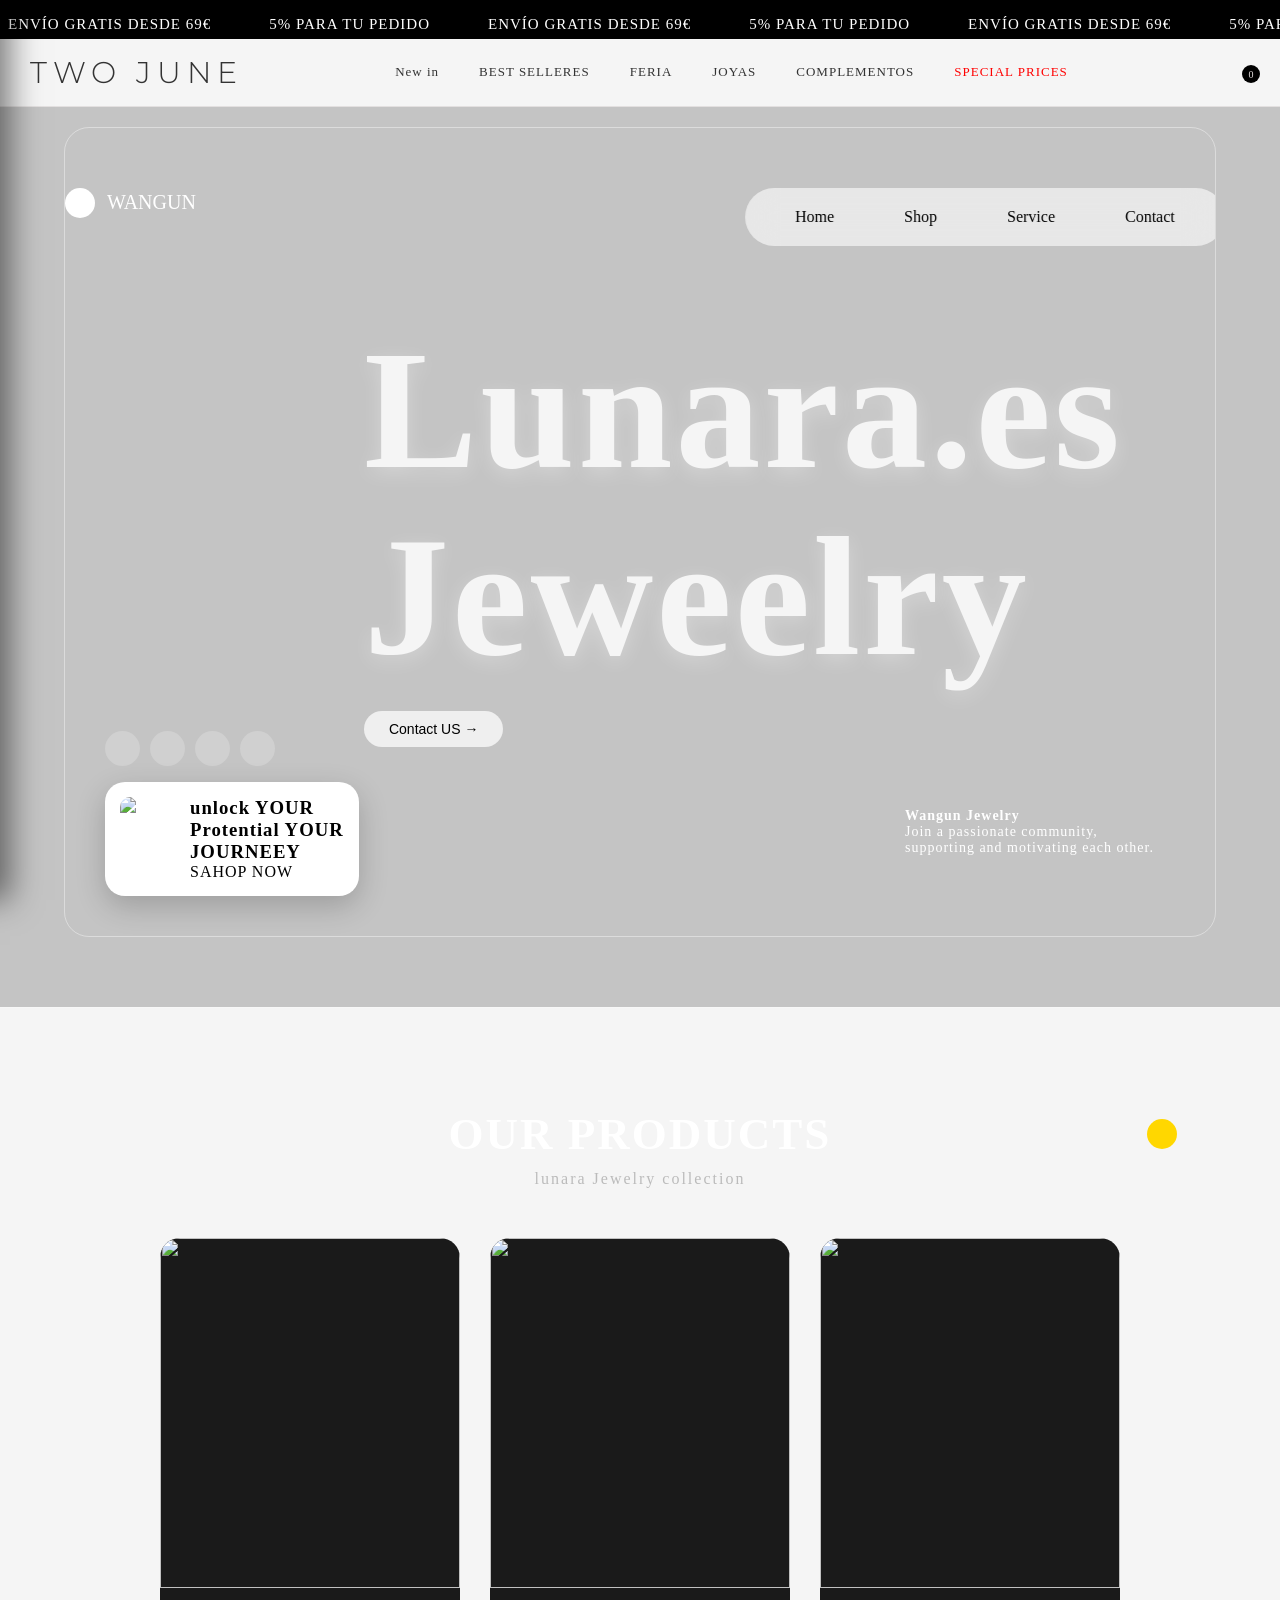
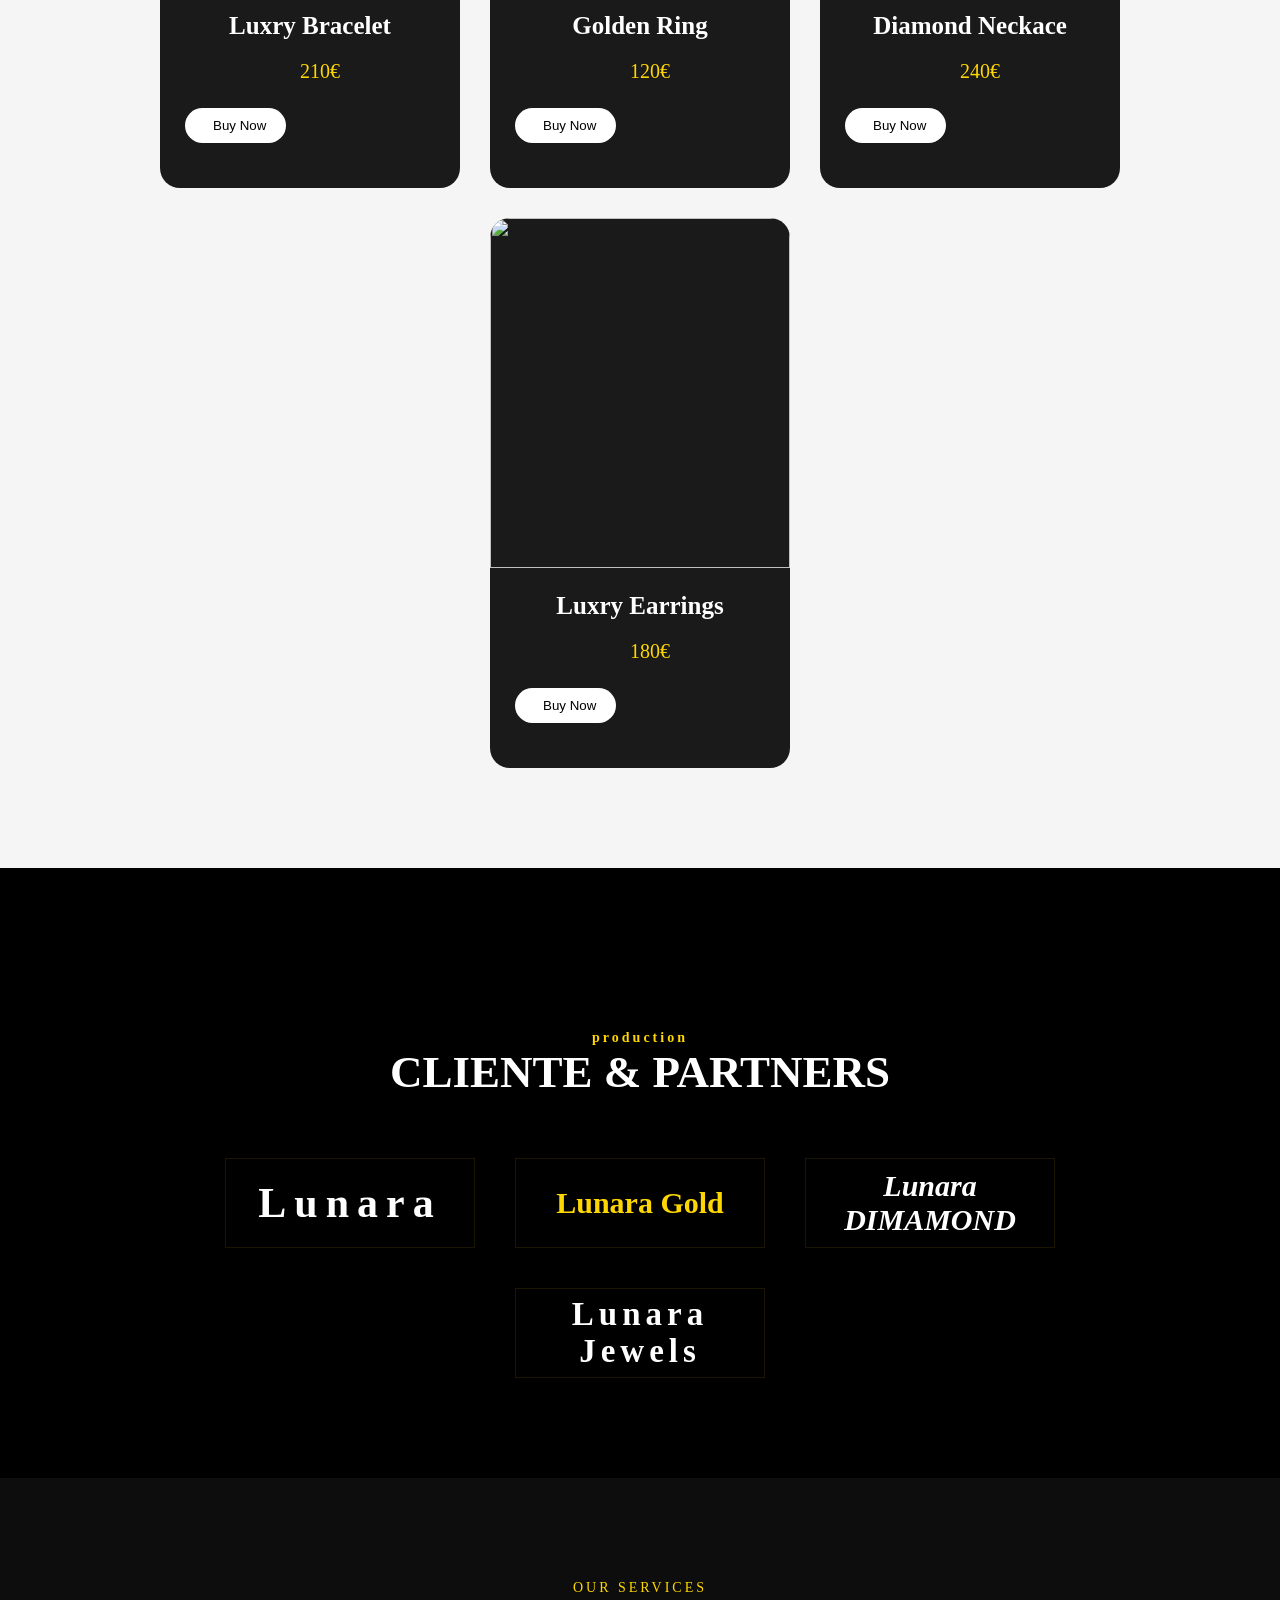
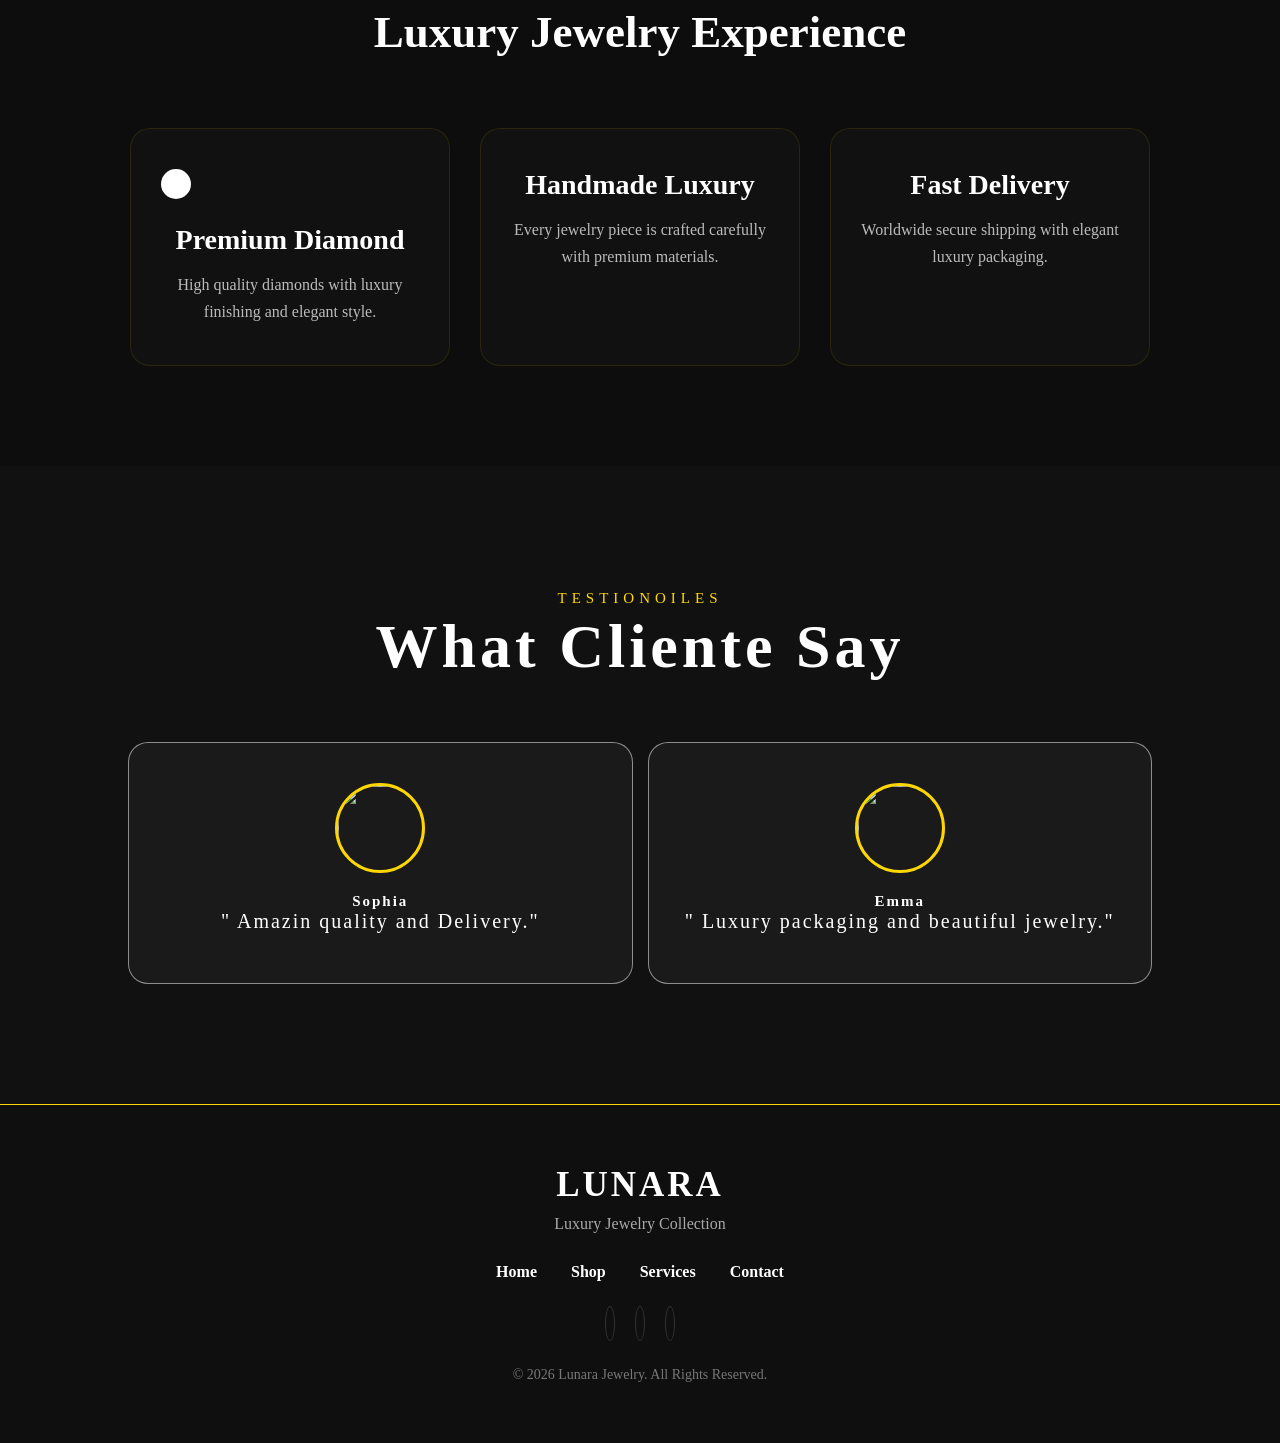
==== index.html @ 353538e6 "Add files via upload" ====
<!DOCTYPE html>
<html lang="en">
<head>
    <meta charset="UTF-8">
    <meta name="viewport" content="width=device-width, initial-scale=1.0">
    <link href="https://fonts.googleapis.com/css2?family=Montserrat:wght@300;400;500&display=swap" rel="stylesheet">
    
               <title>Lunara Jewelry
               </title> 
    <link rel="stylesheet" href="https://cdnjs.cloudflare.com/ajax/libs/font-awesome/7.0.1/css/all.min.css"
     integrity="sha512-2SwdPD6INVrV/lHTZbO2nodKhrnDdJK9/kg2XD1r9uGqPo1cUbujc+IYdlYdEErWNu69gVcYgdxlmVmzTWnetw==
    " crossorigin="anonymous" 
    referrerpolicy="no-referrer"/>
    <link rel="stylesheet" href="style.css">
    
    
</head>
<body>
    <div  class="topbar">
  <div class="track">
    <span><i class="fa-solid fa-truck" style="color: white;"></i>ENVÍO GRATIS DESDE 69€  </span>
          <span class="para"> <i class="fa-regular fa-heart"></i> 5% PARA TU PEDIDO</span> 
  
    <span><i class="fa-solid fa-truck" style="color: white;"></i>ENVÍO GRATIS DESDE 69€ </span>
            <span class="para"> <i class="fa-regular fa-heart"></i> 5% PARA TU PEDIDO</span> 
         <span><i class="fa-solid fa-truck" style="color: white;"></i>ENVÍO GRATIS DESDE 69€  </span>
          <span class="para"> <i class="fa-regular fa-heart"></i> 5% PARA TU PEDIDO</span> 
  
    <span><i class="fa-solid fa-truck" style="color: white;"></i>ENVÍO GRATIS DESDE 69€ </span>
            <span class="para"> <i class="fa-regular fa-heart"></i> 5% PARA TU PEDIDO</span>    
  </div>
</div>
    <header class="header">


        <i class="fa-solid fa-bars menu-icon"></i>
        
        <div class="logo">
          <a href="#">TWO JUNE</a>  
        </div>
        
        <nav class="mobile-menu">
          <!-- <div class="menu-video"> 
          <video autoplay muted loop playsinline >
    <source src="videos/video2.mp4" type="video/mp4">
</video>
</div>-->
<div class="mobile-header">
  <div class="close-menu">

            <i class="fa-solid fa-xmark"></i>
          </div>
              <div class="logo-icon">
          <a href="#">TWO JUNE</a>  
        </div>
           <div class="icon">
     <a href="acceso.html">
      <i class="fa-solid fa-user"></i> 
        </a> 
        <a href="">
          <i class="fa-solid fa-magnifying-glass"></i>
        </a>
        
        <div  class="cart">
          
            <i class="fa-solid fa-bag-shopping"> </i>
            <span class=" numero">0</span>
          
         
        </div>
        
      </div>
        
    </div>
        
            <a href="#">New in</a>
            <a href="#"> BEST SELLERES</a>
            <a href="#"> FERIA</a>
            <a href="#"> JOYAS</a>
            <a href="#">COMPLEMENTOS</a>
            <a href="#" class="SPECIAL">SPECIAL PRICES</a>
            
        </nav>
 <div class="overlay"></div>
          
          <nav class="menu ">
            <a href="#">New in</a>
            <a href="#"> BEST SELLERES</a>
            <a href="#"> FERIA</a>
            <a href="#"> JOYAS</a>
            <a href="#">COMPLEMENTOS</a>
            <a href="#" class="SPECIAL">SPECIAL PRICES</a>
            
        </nav>

        
 
        <div class="icon">
          <a href="acceso.html">
            <i class="fa-solid fa-user"></i>
          </a>
       <a href="buscar.html"> 
         <i class="fa-solid fa-magnifying-glass"></i>
       </a>
       
        <div  class="cart">
          <a href="">
            <i class="fa-solid fa-bag-shopping"> </i>
          </a>
        
         <span class=" numero">0</span>
        
        </div>
        </div>
    </header>
    <script>
      const menu = document.querySelector(".mobile-menu");
const icon = document.querySelector(".menu-icon");
const overlay = document.querySelector(".overlay");

icon.onclick = () => {
  menu.classList.toggle("active");
  overlay.classList.toggle("active");
};
    </script>
    <script>


overlay.onclick = () => {
  menu.classList.remove("active");
  overlay.classList.remove("active");
};
const closeMenu = document.querySelector(".close-menu");

closeMenu.onclick = () => {
    menu.classList.remove("active");
    overlay.classList.remove("active");
}
</script> 
     <section  class=" hero">
        

<div class="container">
        <div class="logo1"><i class="fa-solid fa-gem"></i>wangun</div>
 <div class="navbar">
    <a href="#" class="" id="">Home</a>
    <a href="#" class="" id="">Shop</a>
    <a href="#" class="" id="">Service</a>
    <a href="#">Contact</a>
 </div>
 <div class="hero-text">
<h1>Lunara.es<br>Jeweelry</h1>
<button>Contact US →</button>
 </div>
 <nav class=" nabar-icon">
   <i class="fa-brands fa-instagram"></i>

    <i class="fa-brands fa-facebook"></i>

    <i class="fa-brands fa-twitter"></i>

    <i class="fa-brands fa-youtube"></i> 
 </nav>

 <div class="card">
<img src="image/product.jpeg">
<div>
<h3>unlock YOUR<br>
Protential YOUR<br>
JOURNEEY</h3>
<p>SAHOP NOW</p>
</div>
 </div>

    <div class="hero-desc">
<h4>Wangun Jewelry</h4>
    
    <p>

      Join a passionate community, supporting and motivating each other.

    </p>


 
 </div>
 </div>
 
     </section>
     <!-- products -->
     <section class="products">
      <div class="section-title">
        <h2> <i class="fa-solid fa-gem"></i>our products</h2>
        <p> lunara Jewelry collection</p>
      </div>

      <div class="products-contaioner">
        <div class="product-cadr">
        <img src="image/product.jpeg">
        <h3>Luxry Bracelet</h3>
        <span>210€</span>
        <button> <i class="fa-solid fa-cart-arrow-down"></i>Buy Now</button>
</div>

     <div class="product-cadr">
        <img src="image/pj1.jpeg">
        <h3>Golden Ring</h3>
        <span>120€</span>
        <button><i class="fa-solid fa-cart-arrow-down"></i>Buy Now</button>
</div>

     <div class="product-cadr">
        <img src="image/pj2.jpeg">
        <h3> Diamond Neckace</h3>
        <span>240€</span>
        <button><i class="fa-solid fa-cart-arrow-down"></i>Buy Now</button>
</div>

     <div class="product-cadr">
        <img src="image/pj3.jpeg">
        <h3>Luxry Earrings</h3>
        <span>180€</span>
        <button><i class="fa-solid fa-cart-arrow-down"></i>Buy Now</button>
</div>
</div>
      </div>
     </section>

<section class="brands">
  <div class="brands-title">
    <span> production</span>
    <h2>Cliente & Partners</h2>
  </div>
  <div class="container-brand">
    <div class="brand-box logo">
      <h2>lunara</h2>
    </div>
     <div class="brand-box logo2">
      <h2>lunara Gold</h2>
     </div>
     <div class="brand-box logo3">
      <H2>Lunara DIMAMOND</H2>
     </div>
     <div class="brand-box logo4">
      <h2>lunara Jewels</h2>
     </div>
  </div>

</section>
     <section class="services">

    <div class="services-title">
        <span>OUR SERVICES</span>
        <h2>Luxury Jewelry Experience</h2>
    </div>

    <div class="services-container">

        <div class="service-card">
            <i class="fa-solid fa-gem"></i>
            <h3>Premium Diamond</h3>
            <p>High quality diamonds with luxury finishing and elegant style.</p>
        </div>

        <div class="service-card">
            <i class="fa-solid fa-crown"></i>
            <h3>Handmade Luxury</h3>
            <p>Every jewelry piece is crafted carefully with premium materials.</p>
        </div>

        <div class="service-card">
            <i class="fa-solid fa-truck-fast"></i>
            <h3>Fast Delivery</h3>
            <p>Worldwide secure shipping with elegant luxury packaging.</p>
        </div>

    </div>


</section>
<section class=" testimoniles">
<div class="testimoniles-title">
  <p>TESTIONOILES</p>
  <H2>What Cliente say</H2>
</div>
<div class="testimoniles-container">
<div class="testimoniles-card">
<img src="image/testioniles 1.jpeg" alt="">
<h3>Sophia</h3>
<p> " Amazin quality and Delivery."</p>
</div>

<div class="testimoniles-card">
<img src="image/testioniles2.jpeg" alt="">
<h3>Emma</h3>
<p> " Luxury packaging and beautiful jewelry."</p>
</div>

</div>
</section>
<footer class="footer">

   <div class="footer-logo">
      <h2>LUNARA</h2>
      <p>Luxury Jewelry Collection</p>
   </div>

   <div class="footer-links">
      <a href="#">Home</a>
      <a href="#">Shop</a>
      <a href="#">Services</a>
      <a href="#">Contact</a>
   </div>

   <div class="footer-social">
      <i class="fa-brands fa-instagram"></i>
      <i class="fa-brands fa-facebook"></i>
      <i class="fa-brands fa-twitter"></i>
   </div>

   <p class="copyright">
      © 2026 Lunara Jewelry. All Rights Reserved.
   </p>

</footer>
</body>
</html>
---- style.css ----
*{
     margin: 0;
     padding: 0;
     box-sizing: border-box;
     /* outline: 1px solid red; */
}
body ,html{

    background: whitesmoke;
 overflow-x: hidden;
  font-family: 'Playfair Display', serif;
  max-width: 100%;
  

}

.topbar{
   
      color: white;
      background: black;
      padding: 6px 0;
      font-size: 20px;
      letter-spacing: 1px;
      text-align: center;
      overflow: hidden;
      white-space: nowrap; 
   }
.track{
   gap: 50px;
   display: inline-flex;
   width: max-content;
   animation: scroll 18s linear infinite;
}
.topbar:hover .track{
    animation-play-state: paused;
}
.track span i{
margin-right: 8px;
}
      .track span{ 
      
         align-items: center;
      display: inline-flex;
         font-size: 15px;
         
      }
      
      @keyframes scroll {
         from{transform:translateX(0);}
to{transform:translateX(-50%)}
      }





    header{  
      
      position: relative;
      z-index: 1000;
      width: 100%;
        display: flex;
        justify-content: space-between;
        align-items: center;
        padding: 15px 30px;
        border-bottom: 1px solid #e3e0e0;

    /* logo */
    .logo{
      
  font-family: 'Montserrat', sans-serif;
  font-weight: 300;
  letter-spacing: 6px;
  font-size: 24px;
  text-transform: uppercase;

    }
    .logo a{
      text-decoration: none;
      color: #333;
      
      
   
    }

.menu{
display: flex;
gap: 40px;
margin: 0 auto;

}
.menu a{
   text-decoration: none;
   color: #333;
   font-size: 14px;
   transition: 0.2s;
   position: relative;
   font-size: 13PX;
   letter-spacing: 1PX;
}   
.menu a:hover{
   text-decoration: underline;
   text-underline-offset: 6px;
   
}
.menu a::after{
   content: "";
   position: absolute;
   right: 0;
   width: 0;
   bottom: -5px;
   height: 2px;
   background: black;
   transition: 0.2s;

}
.menu a:hover::after{
   width:100%;
   left: 0;
   right: auto;
}
 .menu a.SPECIAL{
   color: red;

   
}
.icon{
   display: flex;
   gap: 15px;
} 


.fa-solid{
   font-size: 15px;
   cursor: pointer;
}
 
.cart{
    position: relative;
}
 .numero{
    position: absolute;
     font-size: 10px; 
     display: flex;
     right: -10px;
     top: -7px;
     justify-content: center;
     align-items: center;
     width: 18px;
     height: 18px;
     border-radius: 50%;
     background: black;
     color: rgb(227, 220, 220);
     transform: translateY(50%,-50%);
 }

 @media (min-width:768px) {
   .menu{
      display: none;
   }
   
   .logo{
      font-size: 30px !important;
      color: #eee;
      


   }
   
   .header{
      display: flex;
      align-items: center;
      justify-content: space-between;
      padding: 10px 15px;
      gap: 30px;
   }
   
 
.productos img{
   width: 100%;
   height: auto;
   display: grid;
   grid-template-columns: repeat(2,1fr);
}
    }

    @media (max-width:769px) {
      .menu{
         display: none;
      }
      
      .fa-user{
         display: none;
      }
      .productos{
        grid-template-columns:repeat(3,1fr) ; 
      }
    }

    @media (min-width:1024px) {
.menu{
   display: flex;
}
.menu-icon{
   display: none;
}
.fa-user{
   display: inline;
}
.productos{
   grid-template-columns: repeat(4,1fr);
}
    }
    }
     /* ********* mobile-header **********/
     .mobile-header{
      display: flex;
      color:white;
      align-items: center;
      justify-content: space-between;
      margin-bottom: 30px;
      margin-bottom: 20px;
      border-bottom: 1px solid black;
      .logo-icon{
         color: white;
display: flex;
         align-items: center;
         gap: 15px;
      }
      /* icon movil */
.icon{
   display: flex;
   align-items: center;
   gap: 15px;

}
   .icon a{
      color: white;
      display: flex;
      text-decoration: none;
      align-items: center;
   }
}
    
    /* ********************
     breadcrumb
    ************************** */
    /* hero */
    .hero{ position: relative;
      width: 100%;
     overflow: hidden; 
     object-fit: fill;
      margin: auto;
      color: white;
      position: relative;
      height: 100vh;
      background:url(image/hero1.jpeg) no-repeat;
   background-position: 60%center;
   background-size: cover;
    }
      
   
      .hero::before{
         content: "";
         position: absolute;
         inset: 0;
         background: rgba(0, 0, 0, 0.2);


      }
      
      .container{
         margin: auto;
         left: 0;
         top: 20px;
         position: relative;
         width: 90%;
         height: 90vh;
         border: 1px solid rgb(255, 255, 255,0.4);
         border-radius: 25px;
         
         overflow: hidden;
         align-items: center;
      }
      
      /* logo */
      .logo1{
      align-items: center;
      gap: 12px;
         font-size: 20px;
         top: 60px;
      display:flex;
position: absolute;
padding-right: 40px; 
text-transform: uppercase;

z-index: 2;
}
i.fa-gem {

display: flex;
   color: black;
   width: 30px;

   height: 30px;
   align-items: center;
   justify-content: center;

   border-radius: 50%;
   background-color:  white;
      }
      .navbar{
         position: absolute;
         top: 60px;
         left: 80%;
         transform: translateX(-50%);
         background: rgba(255, 255, 255, 0.6);
         border-radius: 30px;
         backdrop-filter: blur(15px);
         display: flex;
         z-index: 2;

         padding: 10px 25px;
         gap: 20px;
      }
      
      .navbar a{
         text-decoration: none;
         color:black;
         background: transparent;
padding: 10px 25px;
border-radius: 20px;
         
      }
      .navbar a:hover{
         background: black;
         color: white;

      }
      .hero-text{
         color: #f5f5f5;
         position: absolute;

         top: 50%;
         right: 8%;
         transform: translateY(-50%);
         z-index: 2;
      }
      .hero-text h1{
         line-height: 1.1;
         font-size: 170px;
         text-shadow: 0 5px 20px rgb(255, 255, 255,0.3);
         letter-spacing: 3px;
      }
      .hero-text button{
         cursor: pointer;
         margin-top: 20px;
         padding: 10px 25px;
         font-size: 14px;
         border-radius: 25px;
         border: none;
      } 
      .hero-text button:hover{
 transform: scaleY(1.2);
 transition: 1s;
 background: gray;
      }
.nabar-icon{
   position: absolute;
   display: flex;
   
   gap: 10px;
   left: 40px;
   bottom: 150px;
z-index: 10px;

}
.nabar-icon{
       
       transition: all 0.2s ease;
       cursor: pointer;
    }
    .nabar-icon .fa-instagram:hover{
transform: translateY(-8%);
background: rgb(241, 57, 57);
    }
    .fa-facebook:hover{
      background: blue;
      transform: translateY(-8px);
    }
    .fa-twitter:hover{
     background: blue; 
     transform: translateY(-8px);
    }
     .fa-youtube:hover{
      background: red;
      transform: translateY(-8%);
     }

.nabar-icon i{
   width: 35px;
   height: 35px;
   background: rgb(255, 255, 255,0.2);
   border-radius: 50%;
   display: flex;
   align-items: center;
   justify-content: center;
   margin-bottom: 20px;
}

.card{
   margin-top: 10px;
   border-radius: 20px;
   position: absolute;
   letter-spacing: 1px;
   left: 40px;
   bottom: 40px;
   background: white;
   color: black;
   display: flex;
   gap: 10px;
   padding: 15px;
   box-shadow: 0 10px 30px rgba(0, 0, 0, 0.2);
   z-index: 2;
}
.card img{
   width: 60px;
   border-radius: 10px;
}
.hero-desc{
  right:  20px; 
   position: absolute;
   right: 60px;
   bottom: 80px;
   max-width:250px ;
   font-size: 14px;
   z-index: 2;
   letter-spacing: 1px;
}
   

@media (max-width:768px) {
   .hero{
      height: auto;
       padding: 60px 20px;
   }
   .container{
      left: 0px !important;
      width: 95%;
      margin: 0 auto;
      height: auto;
      
   }
   .hero{
      background-position: center;
      background-size: cover ;
   }
   .container .logo1{
      font-size: 20px;
   }

   .hero-text{
      margin-top: 40%;
      position: static;
      transform: none;
      text-align: center;
      animation: fadeUp 1s ease;
      /* font-size: 30px in !important; */
   }
   
   

@keyframes fadeUp{
  from{
    opacity: 0;
    transform: translateY(20px);
  }
  to{
    opacity: 1;
    transform: translateY(0);
  }
 

   }
   .hero-text{
      width: 100%;
      display: block;
      margin-top: 40%;
   }

   .hero-text h1{
      font-size: 50px;
      /* text-align: center !important; */
left: 0;

transform: translateY(-50%);
   }
   .hero-text button{
      margin-bottom: 10px;
      color:white ;
      background: #333;
      transition:all 0.3s ease;
      box-shadow: 0px 2px 1px -1px rgba(0,0,0,0.2),0px 1px 1px 0px rgba(0,0,0,0.14),0px 1px 3px 0px rgba(0,0,0,0.12);
  }
  .hero-text button:hover{
   color: black;
   background: gold;
   transform: translateX(10px);
   box-shadow: 0px 2px 1px -1px rgba(0,0,0,0.2),0px 1px 1px 0px rgba(0,0,0,0.14),0px 1px 3px 0px rgba(0,0,0,0.12);
  }
   
   .navbar{
      display: none;
   

      
   }
   .logo1{
      text-align: center;
      margin-left: 100px;
      margin-top: 20px;
      /* font-size: 50px; */
      gap: 30px;
   }
.logo1 i .fa-gem{
   position: static;
   background:white;
color: black;

}/*
.card{
   position: static;
   margin-top: 20% auto;
   max-width: 300px;
   transition: all 0.3s ease;
   border-radius: 20px;
   overflow: hidden;
   margin-left: 10px;

   

}
.card:hover{
   transform: translateY(-10px);
   box-shadow: 0 15px 30px rgb(0, 0, 0,0.2);
}
  .card img{
   transition: 0.3s;
  }
  .card img:hover{
   transform: scale(1.05);
  }
  
.hero-desc{
   transform: none;
   position: static;
   margin-top: 20%;
   color: #fff;
   margin-left: 40%;
   text-shadow: 0 2px 10px rgba(0, 0, 0,0.3);
}
  

   */
   .hero-desc{
      position: static;
      margin-top: 5%;
   margin-left:0;
text-align: center;
align-items: center;
      line-height: 1.1;
      letter-spacing: 2px;
      font-weight: bold;
      font-size: 12px;
      margin-bottom: 40%;
color: #fff;
opacity: 0.7;

   }
   .hero-desc h4{
      font-size: 20px;
      bottom: 10px;
      /* margin-bottom: 5px; */
   }
   .hero-desc h4:hover{
color: gray;
   }
   .hero-desc p{
      margin-bottom: 25px !important;
   }

    .card{
      display: none;
      transform: scale(0.9);
    }
    .nabar-icon{
   margin-top: auto;
      
       margin-left: 30%;
       transition: all 0.2s ease;
       cursor: pointer;
    }
    .nabar-icon .fa-instagram:hover{
transform: translateY(-8%);
background: rgb(241, 57, 57);
    }
    .fa-facebook:hover{
      background: blue;
      transform: translateY(-8px);
    }
    .fa-twitter:hover{
     background: blue; 
     transform: translateY(-8px);
    }
     .fa-youtube:hover{
      background: red;
      transform: translateY(-8%);
     }
}
@media (min-width:769px) and (max-width:1024px){
   .hero{
      height:100vh ;
      padding: 30px;
   }
   .hero-text h1{
    font-size: 100px;  
}
.hero-text button{
   background: black;
   color: white;
   transition: 0.2s;
   
}
.hero-text button:hover{
   transform: translateX(10px);
}
 .hero-text{
  animation: fadeUp 1s ease;
}

@keyframes fadeUp{
  from{
    opacity: 0;
    transform: translateY(20px);
  }
  to{
    opacity: 1;
    transform: translateY(0);
  }
 

   }

.navbar{
   left: 60%;
   
   
}
.card{
   transform: scale(0.9);
}
.card:hover{
   transform: translateY(-10px);
   box-shadow: 0 15px 30px rgb(0, 0, 0,0.2);
}
  .card img{
   transition: 0.3s;
  }
  .card img:hover{
   transform: scale(1.05);
  }
  
.hero-desc{
font-size: 14px;
max-width: 300px;
}
.nabar-icon{
       
       transition: all 0.2s ease;
       cursor: pointer;
       
    }
    .nabar-icon .fa-instagram:hover{
transform: translateY(-8%);
background: rgb(241, 57, 57);
    }
    .fa-facebook:hover{
      background: blue;
      transform: translateY(-8px);
    }
    .fa-twitter:hover{
     background: blue; 
     transform: translateY(-8px);
    }
     .fa-youtube:hover{
      background: red;
      transform: translateY(-8%);
     }
}
/* products */
.products{
  padding: 100px 8%; 
  background: url(image/pj4.jpeg);
  background-position: center;
  background-attachment:fixed ;
  color: white;
  border-top: 1px solid rgb(255, 255, 255,0.2);
}

.section-title{
    text-align: center;
    margin-bottom: 50px;
}
.section-title h2{
   
   position: relative;
   display: flex;
   justify-content: center;
   align-items: center;
   font-size: 45px;
   margin-bottom:10px ;
   letter-spacing: 2px;
text-transform: uppercase;

}
 h2 i{
   gap: 10px;
   position: absolute;
   font-size: 20px;
   padding:12px ;
   background: gold!important;
   color:white !important;
   border-radius: 50%;
   right: 1px;
   

}
.section-title p{
   color: #bbb;
   letter-spacing: 2px;
}
.products-contaioner{
   display: flex;
   justify-content: center;
   gap: 30px;
   flex-wrap: wrap;
}
.product-cadr{
   text-align: center;
   background: #1a1a1a;
   border-radius: 20px;
   overflow: hidden;
   width: 300px;
   padding-bottom: 20px;
   transition: 0.3s;
   flex-direction: column;
}
.product-cadr:hover{
   transform: translateY(-10px);
   box-shadow: 0 15px 30px rgba(0, 0, 0, 0.4);
}
.product-cadr img {
width: 100%;
height: 350px;
object-fit: cover;
transition: 0.4s;
}
.product-cadr img:hover{
   transform: scale(1.05);
}
.product-cadr h3{
   font-size: 25px;
   margin: 20px;
}
.product-cadr span{
   margin-left: 20px;
   color: gold;
   font-size: 20px;
}
.product-cadr button{
justify-content: center;
align-items: center;
    display: block;
    margin:  25px;
    padding:  10px 20px;
    border: none;
    border-radius: 30px;
    background: white;
    cursor: pointer;
    transition: 0.3s;
   }
    .product-cadr button i{
      margin-right: 8px;

   
      
    }
.product-cadr button:hover{
   background: gold;
    transform: translateY(-8px);
}
@media (max-width:768px) {
   .products{

      padding: 120px 10%;
   }
   
   .section-title h2{
      font-size: 20px;
      gap: 10px;
   }

   .section-title  i{
      font-size: 15px;
      position: static;
        

   

   }
   .section-title i:hover{
   color: #0d0d0d !important;
   background: white !important;
   }
   .products-contaioner{
      gap: 20px;
      display: grid;
      grid-template-columns: repeat(2,1fr);
   }
   .product-cadr{
      width: 100%;
      

   }
   .product-cadr h3{
      font-size: 15px;
      letter-spacing: 1px;
   }
   .product-cadr img{
      height: 260px;
   }
   
}
@media (min-width:769px) and (max-width:1024px) {
   .products{
   padding: 60px 5%;
}
.section-title h2{
   font-size: 35px;
}
.products-contaioner{
   grid-template-columns: repeat(3,1fr);
   display: grid;
   gap: 10px;
   
}
.product-cadr{
   width: 100%;
}
.product-cadr img{
   width: 260px;
}
}
/* branda */
.brands{
   padding: 100px 8%;
   background: black;
   color: white;
}
.brands-title{
   text-align: center;
   margin-top: 60px;
}
.brands-title span{
   margin-bottom: 5px  !important;
   color: gold;
   font-weight: bold;
   font-size: 14px;
   letter-spacing: 3px;
}

.brands-title h2 {
    font-size: 45px;
    text-transform: uppercase;
   margin-bottom:  20px;
   

}
.container-brand{
   margin-top: 60px;
   display: flex;
   justify-content: center;
   flex-wrap: wrap;
   gap: 40px;
}
.brands-title:hover{
         color: gold;
      }
.brand-box{
   text-transform: capitalize;
   width: 250px;
   height: 90px;
   display: flex;
   align-items: center;
   transition: 0.4s ease;
   justify-content: center;
   border: 1px solid rgba(255 , 215, 0, 0.1);
}
.brand-box:hover{
   color: gray;
   transform: translateY(-5px);
   border-color: gold;
   background: #111;
   box-shadow:  0 0 20px rgb(255, 215, 0,0.3);
}
.logo h2{
   font-size: 42px;
   letter-spacing: 8px;
}
.logo2 h2{
   font-size: 30px;
color: gold;
}
.logo3{
   text-align: center;
   font-size: 20px;
font-style: italic;


   }
   .logo4{
      text-align: center;
      font-size: 22px;
      font-weight: 300;
      letter-spacing: 5px;
   }
   @media (max-width:768px) {
     .brands  {
      padding: 60px 5%;
      

     }
     .brands-title span{
      margin: auto;
      width: 100%;
max-width: 140px;
box-sizing: border-box;

     }
     .brands-title h2{
      font-size: 25px;
      margin-top: 10px;
      letter-spacing: 2px;
     }
     .container-brand{
      gap: 10px;
      grid-template-columns: repeat(1fr 1fr);
      display: grid;
     }
   }
     @media (min-width:769px)and (max-width:1024px) {
      .brands{
         padding: auto;
      }
      .brands-title h2{
         font-size: 54px;
         letter-spacing: 3px;
      }
      .brands-title:hover{
         color: gold;
      }
      .container-brand{
         grid-template-columns: repeat(3,1fr);
         display: grid;
         gap:20px ;
      }
   }
/*  services */
.services{
    padding: 100px 8%;
    background: #0d0d0d;
    color: white;
}

.services-title{
    text-align: center;
    margin-bottom: 70px;
}

.services-title span{
    color: gold;
    letter-spacing: 3px;
    font-size: 14px;
}

.services-title h2{
    font-size: 45px;
    margin-top: 10px;
}
.services-title:hover{
      color: gray;
      transition: all 0.1s ease;}

.services-container{
    display: flex;
    justify-content: center;
    gap: 30px;
    flex-wrap: wrap;
}

.service-card{
    background: #111;
    width: 320px;
    padding: 40px 30px;
    border-radius: 20px;
    text-align: center;
    border: 1px solid rgba(255,215,0,0.1);
    transition: 0.4s;
}

.service-card:hover{
    transform: translateY(-10px);
    border-color: gold;
    box-shadow: 0 0 25px rgba(255,215,0,0.2);
}

.service-card i{
    font-size: 45px;
    color: gold;
    margin-bottom: 25px;
}

.service-card h3{
    font-size: 28px;
    margin-bottom: 15px;
}

.service-card p{
    color: #bbb;
    line-height: 1.7;
}
@media (max-width:768px) {
   .services{
      padding: 100px 5%;
   }
   .services-title h2{
       font-size: 20px;
       text-transform: uppercase;
       letter-spacing: 2px;
   }
   .services-title:hover{
      
      color: gray;
      transition: all 0.1s ease;
   }
   .services-container{
      grid-template-columns: repeat(2,1fr);
      display: grid;
      
      gap: 15px;
      
   }
   .service-card{
       width:100% ;
   }
   .service-card :hover{
      color: gray;
      transform: translateY(-8px);
      transition: all 0.3s ease;
   }

   .service-card h3{
      font-size: 16px;
   }
   .service-card p{
      font-size: 12px;
   }
}
@media (min-width:769px)and (max-width:1024px) {
   .services{
      padding: 50px 8%;

   }
   .services-title h2{
      font-size: 40px;
      letter-spacing: 1px;
      text-transform: uppercase;
   }
   .services-container{
      display: grid;
      grid-template-columns: repeat(2,1fr);
      flex-wrap: wrap;
      gap: 20px;
   }
}
/* testimoniles */
.testimoniles{
   padding: 100px 10%;
   background: #111;
   color: white;
   .testimoniles-container{
      display: grid;
      grid-template-columns: repeat(2.1fr);
gap: 15px;
   }
   .testimoniles-title{
      text-align: center;
      margin-bottom: 60px;
   }
   .testimoniles-title p{
      color: gold;
      font-size: 15px;
      line-height: 1.7;
      letter-spacing: 5px;

   }
   .testimoniles-title h2{
font-size: 62px;  
font-weight: bold;
letter-spacing: 4px;   
color: white; 
    animation: fadeUp 1s ease;

   }
   .testimoniles-title h2:hover{
color:gray;
   }
   .testimoniles-card p{
      letter-spacing: 2px;
      font-size: 20px;
      margin-bottom: 10px;
   }
   .testimoniles-card h3{
      letter-spacing: 2px;
      font-size: 15px;

   }
.testimoniles-card{
   
   
   background: #1a1a1a;
   padding:40px 20px;
   border-radius: 20px;
   text-align: center;
   transition: 0.3s;
   border: 1px solid rgba(255, 255, 255, 0.5);
   
}
.testimoniles-card:hover{
   transform: translateY(-10px);
   border: 1px solid gold;
   box-shadow:  0 10px 30px rgb(255, 255, 255,0.2);
}
.testimoniles-card img{
   width: 90px;
   height: 90px;

   border-radius: 50%;
   object-fit: cover;
   margin-bottom: 20px;
   border: 3px solid gold;
}
}

@media (max-width:768px) {
   .testimoniles{
      padding: 100px 10%;

   }
   .testimoniles-title h2{
      letter-spacing: 5px;
      text-transform: capitalize;
      font-size: 30px !important;
      margin-top: 10px;
   }
   .testimoniles-container{
      grid-template-columns: repeat(2,1fr);
      display: grid;
   }
   .testimoniles-card  img{
 transition: all 0.3s ease;
 object-fit: cover;     

   }
   .testimoniles-card img:hover{
      transform: scale(1.1);
      border: 2px solid gray;
   }
}
@media (min-width:769px)and (max-width:1024px) {
.testimoniles{
  padding: 120px 5%;
}
   
.testimoniles-title h2{
   text-transform: capitalize;
   margin-top: 10px;
   
}
.testimoniles-title p:hover{
color: gray;
}
.testimoniles-container{
   gap: 15px;
   grid-template-columns: repeat(2,1fr);
}
.testimoniles-card p{
   letter-spacing: 2px;
   font-size: 15px;
}
.testimoniles-card h3{
   letter-spacing: 2px;
   margin-bottom: 10px;
   font-size: 20px;
}
.testimoniles-card img:hover{
   transform: scale(1.1);
   object-fit: cover;
   border: 3px solid gray;
}
}
@media (min-width:1024px) {
   .testimoniles{
      padding: 120px 10%;
   }
   .testimoniles-title h2{
      letter-spacing: 2px;
      text-transform: capitalize;
   }
   .testimoniles-container{
     grid-template-columns: repeat(2,2.1fr);
     margin-top: 60px;
     gap: 30px;
   }
   .testimoniles-card{
     transition: 0.4s ease; 
      
      
   }
   .testimoniles-card  img{
 transition: all 0.3s ease;
 object-fit: cover;     

   }
   .testimoniles-card img:hover{
      transform: scale(1.1);
      border: 2px solid gray;
   }
.testimoniles-card:hover{
   transform: translateY(-10px) scale(1.03);
}
}
/* footer */
.footer{
   width: 100%;
    background: #0f0f0f;
    padding: 60px 10%;
    text-align: center;
    border-top: 1px solid gold;
}

.footer-logo h2{
    color: #fff;
    font-size: 35px;
    margin-bottom: 10px;
    letter-spacing: 3px;
}

.footer-logo p{
    color: #aaa;
    margin-bottom: 30px;
}

.footer-links{
    margin-bottom: 30px;
}

.footer-links a{
    color: #fff;
    text-decoration: none;
    
    margin: 0 15px;
    transition: 0.3s;
    font-weight: bold;
}

.footer-links a:hover{
    color: gray;
}

.footer-social{
    
    
    margin-bottom: 30px;
}

.footer-social i{
    color: #fff;
    font-size: 22px;
   margin: 0 10px;
    border: 1px solid #333;
    align-items: center;
    justify-content: center;
    padding: 4px ;
    
    
    border-radius: 50%;
    transition: 0.3s;
    cursor: pointer;
}

.footer-social i:hover{
    color: white;
    border: 1px solid grey;
    transform: translateY(-5px);
}
.fa-instagram:hover{
   
   background: red;
}

.copyright{
    color: #777;
    font-size: 14px;
    margin-top: 20px;
}
/*  satyl icon */
  .mobile-menu{
   
   overflow: hidden;
   position: absolute; 
    display: flex;
    position: fixed;
    top: 0px;
    background: url(image/image8.jpg);
    background-position: center;
    background-size: cover;
    background-repeat: no-repeat;
    left: -100%;
     width: 100%;
     height: 100vh;
     
     padding: 60px 20px;
     transition: 0.4s;
     z-index: 1000;
     box-shadow: 10px 0 30px rgba(0,0,0,0.5);
     flex-direction: column;
     border: 2px solid white;
/* icon movil */




   }


   .mobile-menu.active{
    left: 0;
   }
   .mobile-menu a{
     color: white;
     text-decoration: none;
     margin: 15px 0;
     font-size: 18px;
     opacity: 0;
     transform: translateX(-20);
     transform: 0.4s;
   }
   .mobile-menu a:hover{
      color: gold;
      padding-left: 10px;
      transform: scale(1.0);
   }
   .mobile-menu.active a{
    opacity: 1;
    transform: translateX(0);
   }
   .overlay{
    position: fixed;
    top: 0;
    left: 0;
    width: 100%;
    height: 100%;
    background: rgba(0,0,0,0.5);
display: none;

   }
   .overlay.active{
    display: block;
   }
/* close-menu */
.close-menu{
    color: white;
    font-size: 20px;
    margin-bottom: 30px;
    cursor: pointer;}
    .mobile-header .close-menu:hover{
color: rgb(208, 18, 18);
 
    }
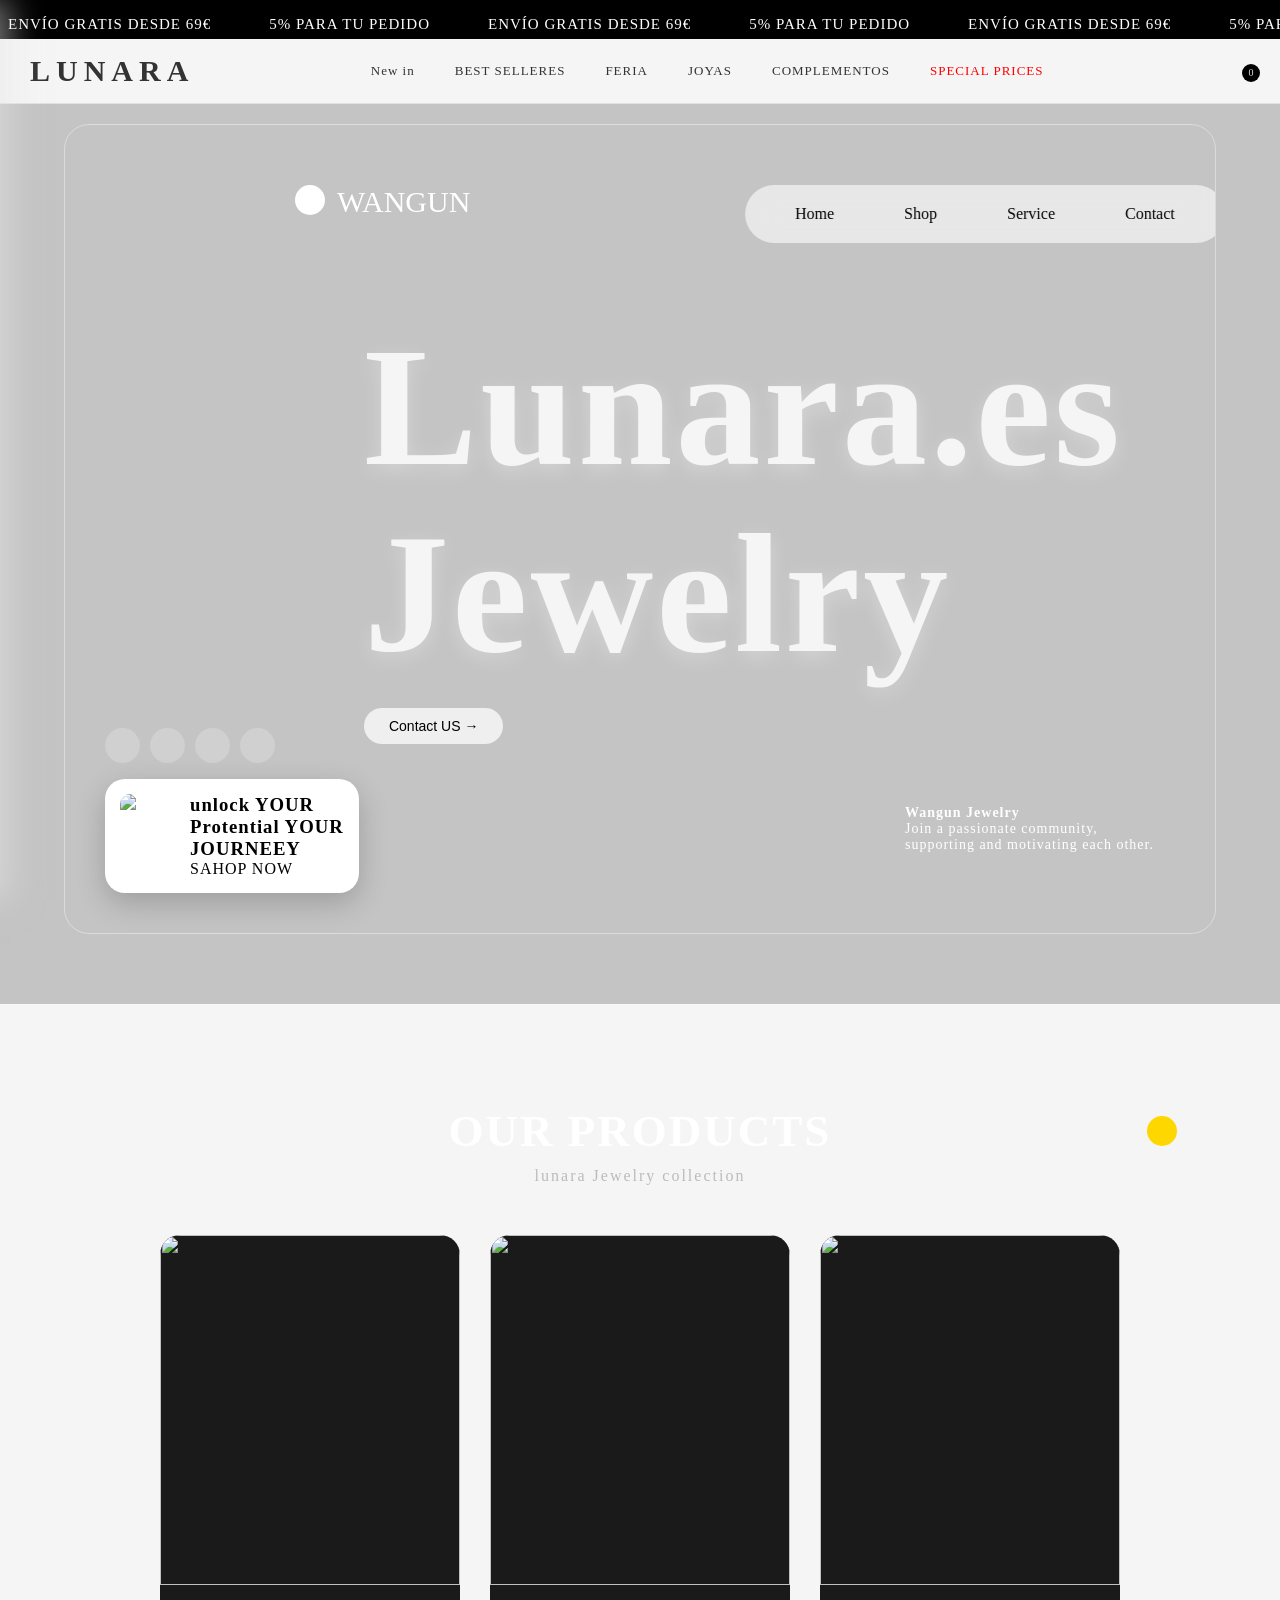
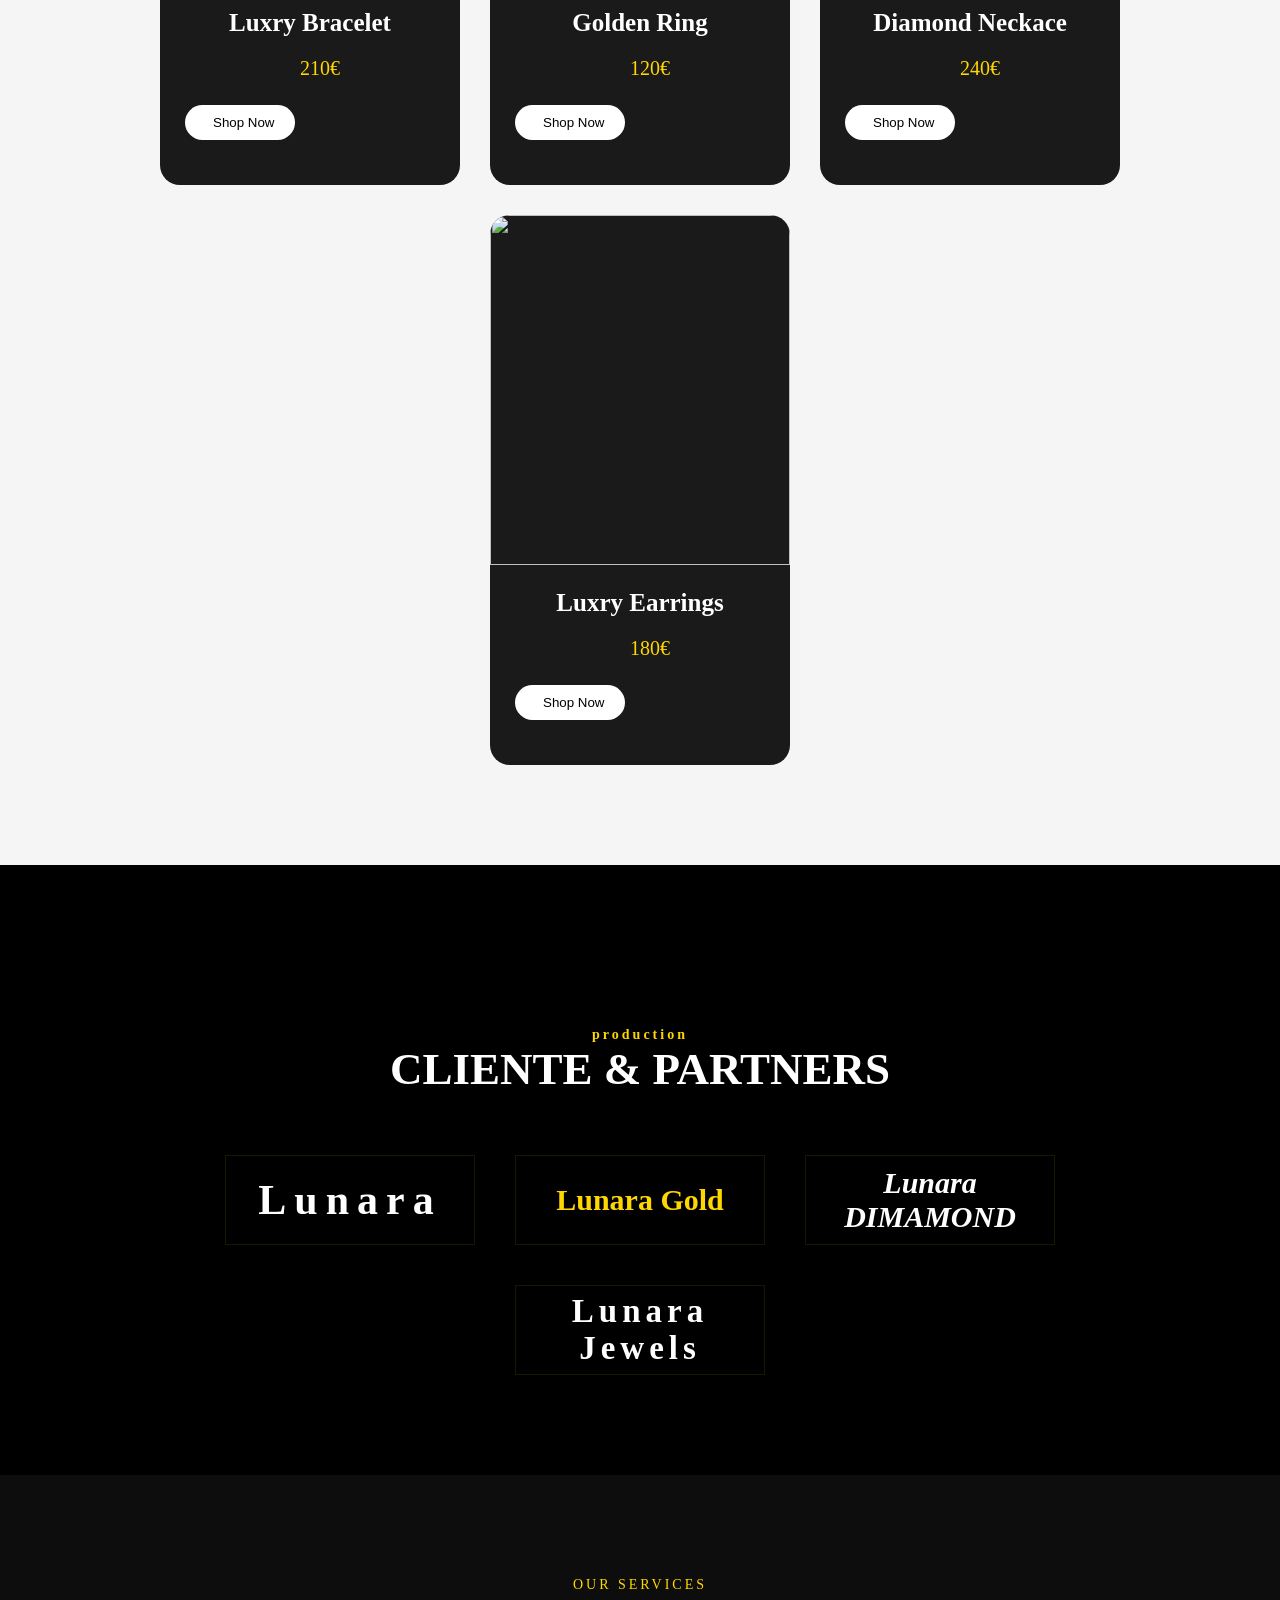
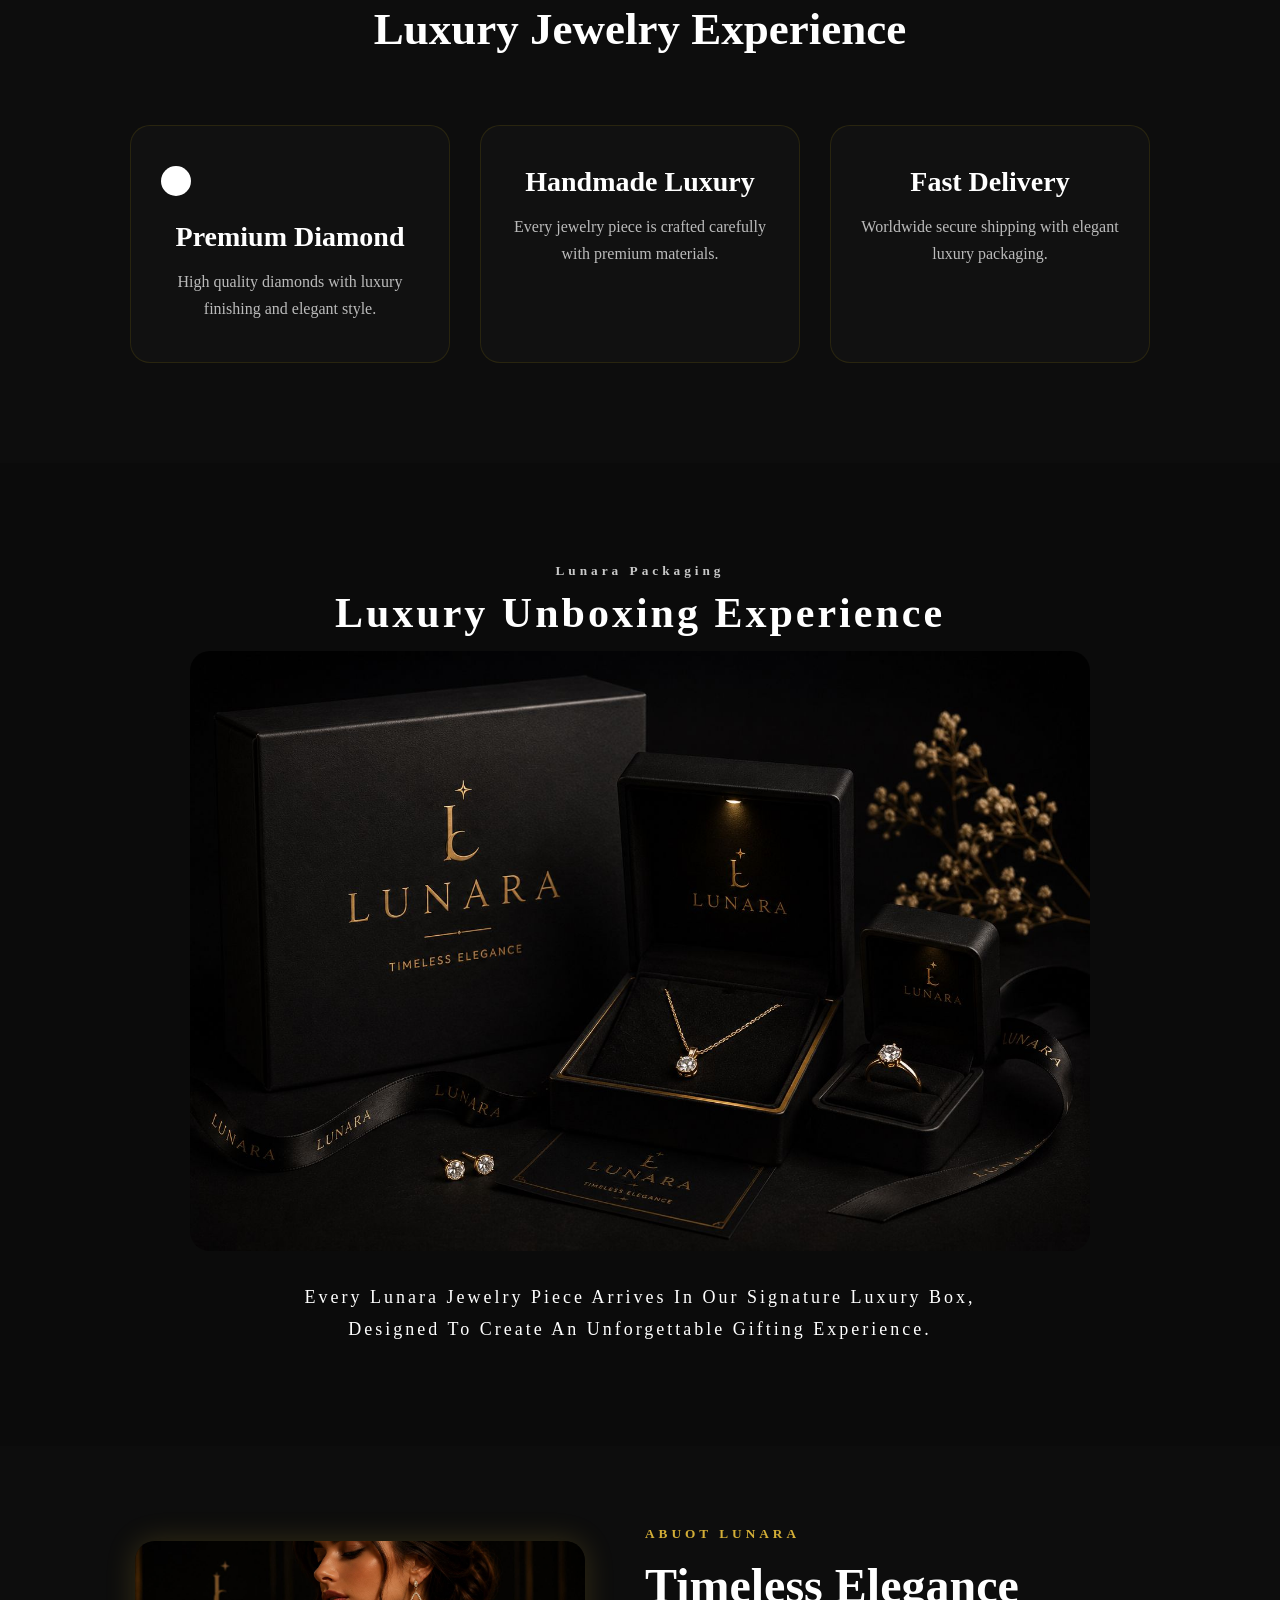
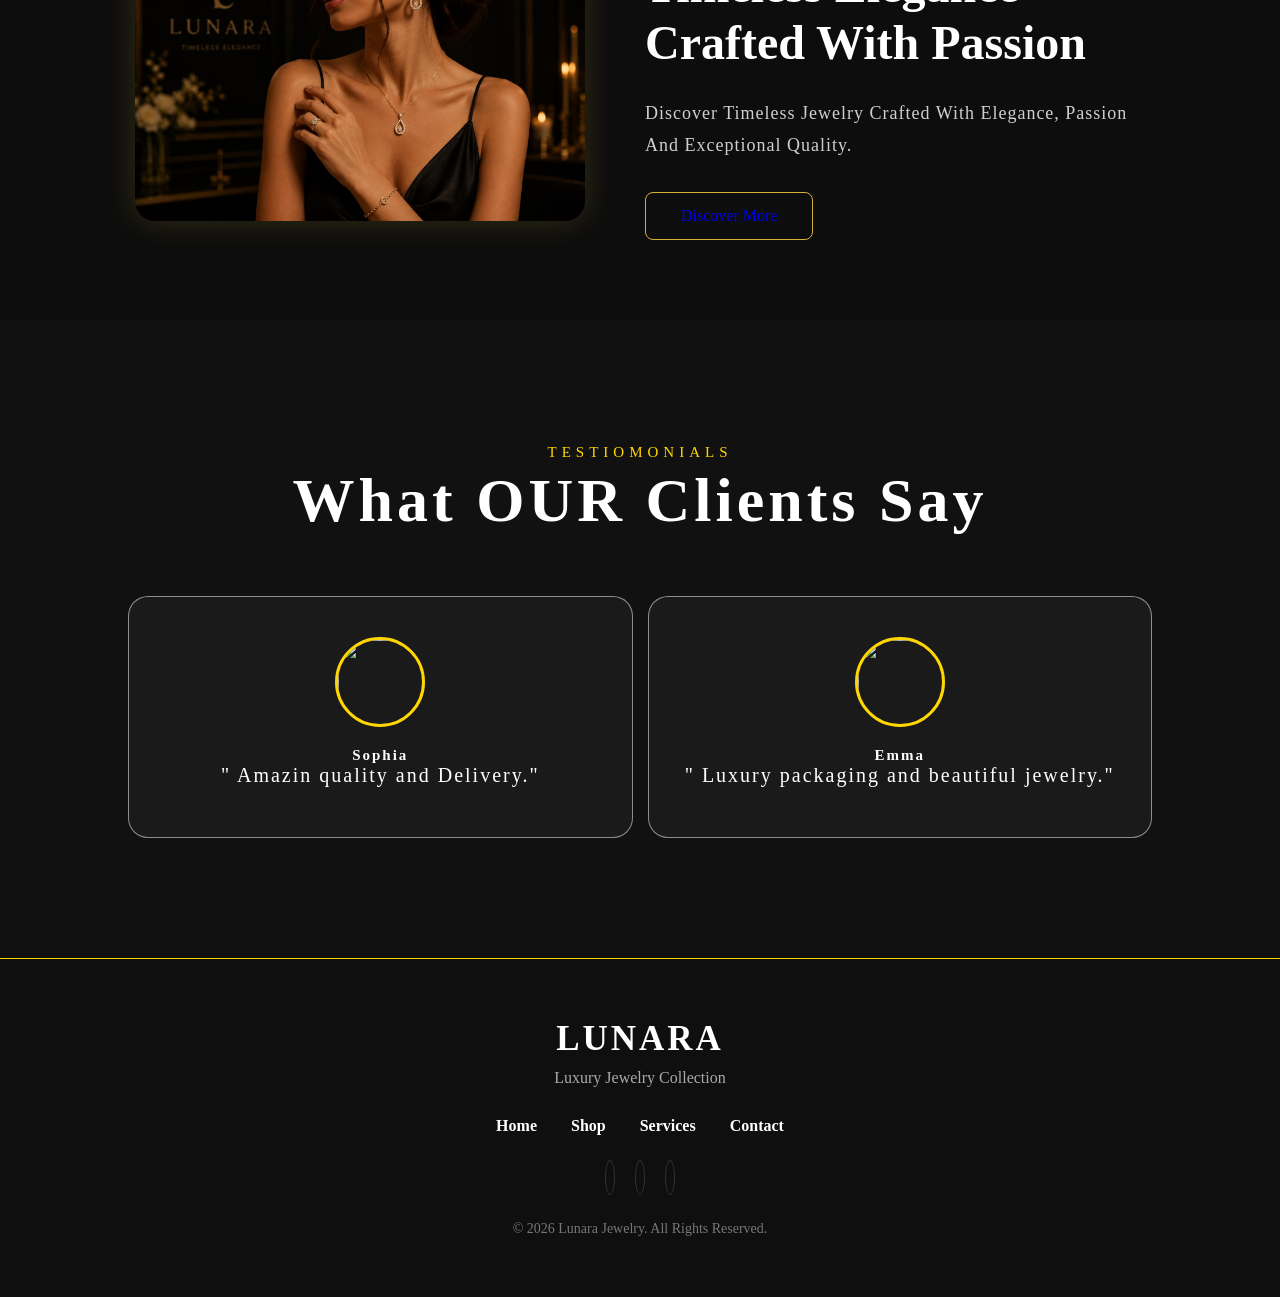
==== commit 0d2c691c: "Add files via upload" ====
--- a/index.html
+++ b/index.html
@@ -12,10 +12,14 @@
     " crossorigin="anonymous" 
     referrerpolicy="no-referrer"/>
     <link rel="stylesheet" href="style.css">
+    <link rel="stylesheet" href="acceso.css">
+    <link rel="stylesheet" href="lista.html">
+    <link rel="stylesheet" href="lista.html">
     
     
 </head>
 <body>
+  
     <div  class="topbar">
   <div class="track">
     <span><i class="fa-solid fa-truck" style="color: white;"></i>ENVÍO GRATIS DESDE 69€  </span>
@@ -36,22 +40,19 @@
         <i class="fa-solid fa-bars menu-icon"></i>
         
         <div class="logo">
-          <a href="#">TWO JUNE</a>  
-        </div>
-        
-        <nav class="mobile-menu">
-          <!-- <div class="menu-video"> 
-          <video autoplay muted loop playsinline >
-    <source src="videos/video2.mp4" type="video/mp4">
-</video>
-</div>-->
+          <a href="#">lunara <i class="fa-solid fa-moon"></i></a>  
+        </div>
+        
+         <nav class="mobile-menu"> 
+          
+</div>
 <div class="mobile-header">
   <div class="close-menu">
 
             <i class="fa-solid fa-xmark"></i>
           </div>
               <div class="logo-icon">
-          <a href="#">TWO JUNE</a>  
+          <a href="#">lunara</a>  
         </div>
            <div class="icon">
      <a href="acceso.html">
@@ -80,8 +81,8 @@
             <a href="#">COMPLEMENTOS</a>
             <a href="#" class="SPECIAL">SPECIAL PRICES</a>
             
-        </nav>
- <div class="overlay"></div>
+        </nav> 
+  <div class="overlay"></div> 
           
           <nav class="menu ">
             <a href="#">New in</a>
@@ -136,7 +137,7 @@
     menu.classList.remove("active");
     overlay.classList.remove("active");
 }
-</script> 
+ </script>  
      <section  class=" hero">
         
 
@@ -149,7 +150,7 @@
     <a href="#">Contact</a>
  </div>
  <div class="hero-text">
-<h1>Lunara.es<br>Jeweelry</h1>
+<h1>Lunara.es<br>Jewelry</h1>
 <button>Contact US →</button>
  </div>
  <nav class=" nabar-icon">
@@ -199,28 +200,28 @@
         <img src="image/product.jpeg">
         <h3>Luxry Bracelet</h3>
         <span>210€</span>
-        <button> <i class="fa-solid fa-cart-arrow-down"></i>Buy Now</button>
+        <button> <i class="fa-solid fa-cart-arrow-down"></i>Shop Now</button>
 </div>
 
      <div class="product-cadr">
         <img src="image/pj1.jpeg">
         <h3>Golden Ring</h3>
         <span>120€</span>
-        <button><i class="fa-solid fa-cart-arrow-down"></i>Buy Now</button>
+        <button><i class="fa-solid fa-cart-arrow-down"></i>Shop Now</button>
 </div>
 
      <div class="product-cadr">
         <img src="image/pj2.jpeg">
         <h3> Diamond Neckace</h3>
         <span>240€</span>
-        <button><i class="fa-solid fa-cart-arrow-down"></i>Buy Now</button>
+        <button><i class="fa-solid fa-cart-arrow-down"></i>Shop Now</button>
 </div>
 
      <div class="product-cadr">
         <img src="image/pj3.jpeg">
         <h3>Luxry Earrings</h3>
         <span>180€</span>
-        <button><i class="fa-solid fa-cart-arrow-down"></i>Buy Now</button>
+        <button><i class="fa-solid fa-cart-arrow-down"></i>Shop Now</button>
 </div>
 </div>
       </div>
@@ -278,10 +279,54 @@
 
 
 </section>
+
+<section class=" packaging">
+<h5> lunara packaging</h5>
+<h2> Luxury  Unboxing Experience</h2>
+<img src="Image/packaging.jpg" alt="lunara packaging" srcset="">
+
+<p>
+Every Lunara jewelry piece arrives in our signature
+
+        luxury box, designed to create an unforgettable
+
+        gifting experience.
+
+    </p>
+
+</section>
+
+<section class=" abuot">
+  <div class=" abuot-imag">
+ <img src="Image/abuot.jpeg" alt=" lunara jewelry">
+  </div>
+   <div class="abuot-texte">
+     <h5>Abuot Lunara</h5>
+ <H2>
+  timeless  Elegance  crafted with passion
+ </H2> 
+ <p>
+  Discover timeless jewelry crafted with elegance, passion and exceptional quality.
+
+      </p>
+
+      <a href="#" class="about-btn">Discover More</a>
+ 
+   </div>
+</section>
+
+
+
+
+
+
+
+
+
 <section class=" testimoniles">
 <div class="testimoniles-title">
-  <p>TESTIONOILES</p>
-  <H2>What Cliente say</H2>
+  <p>TESTIOMONIALS</p>
+  <H2>What OUR  Clients say</H2>
 </div>
 <div class="testimoniles-container">
 <div class="testimoniles-card">
--- a/style.css
+++ b/style.css
@@ -67,12 +67,22 @@
 
     /* logo */
     .logo{
-      
-  font-family: 'Montserrat', sans-serif;
-  font-weight: 300;
+     gap: 10px; 
+  /* font-family: 'Montserrat', sans-serif; */
+   font-weight: bold; 
+
   letter-spacing: 6px;
   font-size: 24px;
   text-transform: uppercase;
+
+    } 
+    .fa-moon{
+
+
+        font-size: 14px;
+
+        color: #908be7;
+        position: absolute;
 
     }
     .logo a{
@@ -213,7 +223,7 @@
     }
     }
      /* ********* mobile-header **********/
-     .mobile-header{
+      .mobile-header{ 
       display: flex;
       color:white;
       align-items: center;
@@ -222,11 +232,14 @@
       margin-bottom: 20px;
       border-bottom: 1px solid black;
       .logo-icon{
-         color: white;
+         color: white !important;
 display: flex;
+font-size: 40px !important;
+letter-spacing: 7px;
          align-items: center;
          gap: 15px;
       }
+      
       /* icon movil */
 .icon{
    display: flex;
@@ -234,13 +247,93 @@
    gap: 15px;
 
 }
+
    .icon a{
       color: white;
       display: flex;
       text-decoration: none;
       align-items: center;
    }
-}
+ } 
+
+
+  /* satyl icon */
+  .mobile-menu{
+   
+   overflow: hidden;
+   position: absolute; 
+    display: flex;
+    position: fixed;
+    top: 0px;
+    background: url(image/image8.jpg);
+    background-position: center;
+    background-size: cover;
+    background-repeat: no-repeat;
+    left: -100%;
+     width: 100%;
+     height: 100vh;
+     
+     padding: 60px 20px;
+     transition: 0.4s;
+     z-index: 1000;
+     box-shadow: 10px 0 30px rgba(234, 230, 230, 0.5);
+     flex-direction: column;
+     border: 2px solid white;
+/* icon movil */
+
+
+
+
+   } 
+
+
+   .mobile-menu.active{
+    left: 0;
+   }
+   .mobile-menu a{
+     color: white;
+     text-decoration: none;
+     margin: 15px 0;
+     font-size: 18px;
+     opacity: 0;
+     /* transform: translateX(-20); */
+     transform: 0.4s;
+   }
+   .mobile-menu a:hover{
+      
+      padding-left: 10px;
+      transform: scaleY(1.1);
+   }
+   .mobile-menu.active a{
+    opacity: 1;
+    transform: translateX(0);
+   }
+   .overlay{
+    position: fixed;
+    top: 0;
+    left: 0;
+    width: 100%;
+    height: 100%;
+    background: rgba(0,0,0,0.5);
+display: none;
+
+   }
+   .overlay.active{
+    display: block;
+   }
+/* /* close-menu  */
+.close-menu{
+    color: white;
+    font-size: 20px;
+    margin-bottom: 30px;
+    cursor: pointer;}
+    .mobile-header .close-menu:hover{
+color: rgb(208, 18, 18);
+ 
+    }
+
+ 
+
     
     /* ********************
      breadcrumb
@@ -285,23 +378,22 @@
       
       /* logo */
       .logo1{
-      align-items: center;
-      gap: 12px;
-         font-size: 20px;
+      padding-inline: 20%;
+         font-size: 30px;
          top: 60px;
       display:flex;
 position: absolute;
-padding-right: 40px; 
+gap: 12px;
 text-transform: uppercase;
 
 z-index: 2;
 }
 i.fa-gem {
-
+ 
 display: flex;
    color: black;
    width: 30px;
-
+font-size: 14px;
    height: 30px;
    align-items: center;
    justify-content: center;
@@ -428,7 +520,7 @@
    border-radius: 10px;
 }
 .hero-desc{
-  right:  20px; 
+   
    position: absolute;
    right: 60px;
    bottom: 80px;
@@ -485,15 +577,19 @@
    .hero-text{
       width: 100%;
       display: block;
-      margin-top: 40%;
-   }
+      
+      text-align: center !important;
+      bottom: 20px;
+
+   } 
+   
 
    .hero-text h1{
       font-size: 50px;
-      /* text-align: center !important; */
+      
 left: 0;
 
-transform: translateY(-50%);
+
    }
    .hero-text button{
       margin-bottom: 10px;
@@ -516,63 +612,34 @@
       
    }
    .logo1{
-      text-align: center;
-      margin-left: 100px;
-      margin-top: 20px;
-      /* font-size: 50px; */
-      gap: 30px;
-   }
-.logo1 i .fa-gem{
-   position: static;
-   background:white;
-color: black;
-
-}/*
-.card{
-   position: static;
-   margin-top: 20% auto;
-   max-width: 300px;
-   transition: all 0.3s ease;
-   border-radius: 20px;
-   overflow: hidden;
-   margin-left: 10px;
-
-   
-
-}
-.card:hover{
-   transform: translateY(-10px);
-   box-shadow: 0 15px 30px rgb(0, 0, 0,0.2);
-}
-  .card img{
-   transition: 0.3s;
-  }
-  .card img:hover{
-   transform: scale(1.05);
-  }
-  
-.hero-desc{
-   transform: none;
-   position: static;
-   margin-top: 20%;
-   color: #fff;
-   margin-left: 40%;
-   text-shadow: 0 2px 10px rgba(0, 0, 0,0.3);
-}
-  
-
-   */
+   
+      margin-inline:10%;
+      font-size: 40px  !important;
+      /* gap: 8px  !important; */
+      bottom: auto;
+   }
+i.fa-gem{
+   
+   margin-top: 8px;
+display: flex !important;
+    font-size: 20px !important;
+}
+.fa-gem:hover{
+    background: gold;
+    color: white;
+}
+
    .hero-desc{
       position: static;
-      margin-top: 5%;
-   margin-left:0;
+       margin-top: 35% !important;
+   margin-inline:25%;
 text-align: center;
 align-items: center;
       line-height: 1.1;
       letter-spacing: 2px;
       font-weight: bold;
       font-size: 12px;
-      margin-bottom: 40%;
+      
 color: #fff;
 opacity: 0.7;
 
@@ -586,7 +653,7 @@
 color: gray;
    }
    .hero-desc p{
-      margin-bottom: 25px !important;
+      margin-bottom: 30% !important;
    }
 
     .card{
@@ -594,9 +661,10 @@
       transform: scale(0.9);
     }
     .nabar-icon{
-   margin-top: auto;
-      
-       margin-left: 30%;
+      
+   margin-inline: 25%;
+   
+      
        transition: all 0.2s ease;
        cursor: pointer;
     }
@@ -623,7 +691,7 @@
       padding: 30px;
    }
    .hero-text h1{
-    font-size: 100px;  
+    font-size: 70px;  
 }
 .hero-text button{
    background: black;
@@ -634,27 +702,13 @@
 .hero-text button:hover{
    transform: translateX(10px);
 }
- .hero-text{
-  animation: fadeUp 1s ease;
-}
-
-@keyframes fadeUp{
-  from{
-    opacity: 0;
-    transform: translateY(20px);
-  }
-  to{
-    opacity: 1;
-    transform: translateY(0);
-  }
- 
-
-   }
-
 .navbar{
-   left: 60%;
-   
-   
+   
+  left: 55%;
+   
+}
+.logo1{
+   display: none;
 }
 .card{
    transform: scale(0.9);
@@ -684,7 +738,7 @@
 transform: translateY(-8%);
 background: rgb(241, 57, 57);
     }
-    .fa-facebook:hover{
+    .fa-acebook:hover{
       background: blue;
       transform: translateY(-8px);
     }
@@ -1093,6 +1147,183 @@
       gap: 20px;
    }
 }
+/* packaging */
+
+
+.packaging{
+text-align: center;
+padding: 100px 20px;
+    color: white;
+    background: #0b0b0b;
+}
+.packaging h5{
+   color: #c9c9c9;
+    letter-spacing: 4px;
+    margin-bottom: 10px;
+    text-transform: capitalize;
+    /* opacity: 0.5; */
+
+}
+.packaging h2{
+   letter-spacing: 3px;
+   color: white;
+   font-size: 42px;
+   margin-bottom: 14px;
+}
+
+.packaging img{
+   width: 75%;
+   max-width: 900px;
+   border-radius: 20px;
+   display: block;
+   margin: 0 auto 30px;
+}
+.packaging p{
+   letter-spacing: 3px;
+   max-width: 700px;
+   text-transform: capitalize;
+   margin: auto;
+   line-height: 1.8;
+   font-size: 18px;
+
+}
+
+   .packaging p:hover{
+      color: gold;
+      transition: 1s;
+   }
+
+@media (max-width:768px) {
+.packaging{
+   padding: 80px 20px;
+}
+.packaging h2{
+   font-size: 25px;
+   font-weight: bold;
+   margin-bottom: 20px;
+}
+.packaging img:hover{
+   border: 1px solid gold;
+
+}
+   
+.packaging p{
+   font-size: 15px;
+}
+
+}
+
+
+
+
+/* abuot */
+
+.abuot{
+   
+   display: flex;
+   align-items: center;
+   justify-content: center;
+   padding: 80px 10%;
+   gap: 60px;
+   background: #0d0d0d;
+}
+.abuot-imag img{
+   width: 500px;
+   height: 280px;
+   object-fit: cover;
+   max-width: 450px;
+   border-radius: 20px;
+   box-shadow: 0 0 30px rgba(212 , 175, 55, .2);
+   
+}
+.about-image img{
+    transition:0.4s;
+}
+
+.about-image img:hover{
+    transform:scale(1.03);
+    box-shadow:0 0 30px rgba(212,175,55,.3);
+}
+.abuot-texte{
+   max-width: 500px;
+}
+.abuot-texte h5{
+   color: #d4af37;
+   letter-spacing: 4px;
+   text-transform: uppercase;
+   margin-bottom: 15px;
+
+}
+.abuot-texte h2{ 
+   text-transform: capitalize;
+   color: white;
+   font-size: 48px;
+   line-height: 1.2;
+   margin-bottom: 25px;
+
+}
+.abuot-texte p{
+   font-size: 18px;
+   color: #cfcfcf;
+   letter-spacing: 1px;
+   text-transform: capitalize;
+   line-height: 1.8;
+   margin-bottom: 30px;
+}
+ .about-btn{
+   display: inline-block;
+   padding: 14px 35px;
+   border: 1px solid #d4af37;
+   border-radius: 8px;
+   text-decoration: none;
+   transform: .3s;
+}
+.about-btn:hover{
+   background: gold;
+   color:white#000 ;
+}
+@media (max-width:768px) {
+   .abuot{
+      flex-direction: column;
+      text-align: center;
+      gap: 30px;
+   
+   }
+   
+   .about-image  img{
+      width: 100%;
+      max-width: 320px;
+   }
+   .abuot-texte h2{
+      font-size: 40px;
+
+   }
+
+   .abuot-texte p{
+      font-size: 16px;
+   }
+}
+@media (min-width:769px)  and ( max-width:1024px){
+    .abuot{
+      padding: 50px 5%;
+      gap: 50px;
+    }
+    .about-image img{
+      width: 380px;
+      
+      height: auto;
+    }
+    .abuot-texte h2{
+      font-size: 35px;
+    }
+    .abuot-texte p{
+      font-size: 17px;
+    }
+}
+
+
+
+
 /* testimoniles */
 .testimoniles{
    padding: 100px 10%;
@@ -1324,7 +1555,8 @@
     font-size: 14px;
     margin-top: 20px;
 }
-/*  satyl icon */
+ /* /* satyl icon */
+ /*
   .mobile-menu{
    
    overflow: hidden;
@@ -1343,15 +1575,15 @@
      padding: 60px 20px;
      transition: 0.4s;
      z-index: 1000;
-     box-shadow: 10px 0 30px rgba(0,0,0,0.5);
+     box-shadow: 10px 0 30px rgba(234, 230, 230, 0.5);
      flex-direction: column;
      border: 2px solid white;
 /* icon movil */
 
-
-
-
-   }
+/*
+
+
+   } 
 
 
    .mobile-menu.active{
@@ -1363,13 +1595,13 @@
      margin: 15px 0;
      font-size: 18px;
      opacity: 0;
-     transform: translateX(-20);
+     /* transform: translateX(-20); *//*
      transform: 0.4s;
    }
    .mobile-menu a:hover{
-      color: gold;
+      
       padding-left: 10px;
-      transform: scale(1.0);
+      transform: scaleY(1.1);
    }
    .mobile-menu.active a{
     opacity: 1;
@@ -1388,7 +1620,7 @@
    .overlay.active{
     display: block;
    }
-/* close-menu */
+/* /* close-menu  *//*
 .close-menu{
     color: white;
     font-size: 20px;
@@ -1399,4 +1631,4 @@
  
     }
 
-
+ 
--- a/acceso.css
+++ b/acceso.css
@@ -0,0 +1,233 @@
+*{
+    margin: 0;
+    padding: 0;
+    box-sizing: border-box;
+}
+
+/* acceso-header */
+.acceso-header{
+    display: flex;
+    align-items: center;
+    justify-content: space-between;
+    padding: 20px ;
+}
+
+    .logo-fa a {
+        font-family: 'Montserrat', sans-serif;
+  font-weight: 300;
+  letter-spacing: 6px;
+text-decoration: none;
+  font-size: 24px;
+  text-align: center;
+  
+  text-transform: uppercase;
+
+        
+    }
+    /* login */
+    
+.login{
+backdrop-filter: blur(10px);
+    /* max-width: 1200px; */
+    display: flex;
+    width: 90%;
+    margin: 60px auto;
+    background: #f5f1eb;
+    overflow: hidden;
+    border-radius: 20px;
+    box-shadow:  0 10px 30px rgba(0, 0, 0, 0.8);
+    .login-form{
+        max-width: 400px;
+        margin: auto;
+        padding: 70px 60px;
+        /* width: 100%; */
+    }
+    
+    .logo{
+        
+        gap: 8px;
+        display: flex;
+        font-size: 28px;
+        letter-spacing: 6px;
+        margin-bottom: 60px;
+        color: #222;
+    }
+    .logo .fa-moon{
+        font-size: 14px;
+        color: #908be7;
+
+    }
+.login-form h1{
+white-space: nowrap;
+ font-size: 55px;
+ margin-bottom: 10px;
+ color: #222;
+}
+.text{
+    letter-spacing: 2px;
+    white-space: nowrap;
+    margin-bottom: 50px ;
+    color: #111;
+}
+.input-box{
+    margin-bottom: 25px;
+}
+
+.input-box input{
+    width: 100%;
+    padding: 18px;
+    border: 1px solid #cfcfcf;
+    outline: none; /* kyhyd khat mli katght 3la maws*/
+    background: transparent;/* kaykhli khalfiya chafaf*/
+    font-size: 16px;
+
+}
+.input-box input:focus{
+border: 1px solid #c8a97e;
+}
+
+.options{
+    display: flex;
+    font-size: 14px;
+    justify-content: space-between;
+    margin-bottom: 30px;
+}
+.options a{
+    color: #222;
+}
+button{
+    width: 100%;
+    padding: 18px;
+    background: #111;
+    color: white;
+    border: none;
+    font-size: 18px;
+    cursor: pointer;
+    transition: 0.4s;
+}
+button:hover{
+    background:gold;
+
+    color: black;
+    opacity: 0.9;
+    transition: 0.1s;
+}
+.signup{
+    margin-top: 15px;
+    font-size: 15px;
+}
+.signup a{
+     color: #111;
+     font-weight: bold;
+     text-decoration: none;
+}
+.login-image{
+    width: 50%;
+
+}
+.login-image img{
+    width: 100%;
+    height: 100%;
+    object-fit: fill;
+}
+.login-image img:hover{
+    transform:scaleX(-1.5);
+    transition: 2s;
+}
+
+}
+
+
+@media (max-width:768px) {
+    .login-form{
+padding: auto;
+       width: 100%;
+       /* flex-direction: column; */
+       /* border: 2px solid red; */
+       
+    }
+    .login{
+        width: 100%;
+padding: 0 12%;
+
+        margin: 0 auto ;
+        border-radius: 0;
+        box-shadow: none;
+        
+
+        
+    }
+    .login-form .logo{
+        font-size: 20px;
+        text-transform: uppercase;
+        display: flex;
+    
+    }
+    .logo:hover{
+        color: gold;
+    }  
+
+    .login-form h1{ 
+        letter-spacing: 2px !important;
+letter-spacing: 2px;
+          /* padding-left: 50px; */
+        white-space: nowrap ; /*   had takhli jaml had ba3dytha*/
+        font-size: 40px !important;
+        margin-bottom: 30px ;
+
+        
+
+        
+    } 
+    .text{ 
+        /* padding-left: 50px !important; */
+letter-spacing: 1px;
+        white-space: nowrap;
+        font-size: 10px;
+        
+
+    }
+
+
+    .login-image img{
+        display: none;
+    }
+    
+}
+
+@media (min-width:768px)  and (max-width:1020px){
+    .login{
+        padding: 0 15%;
+        display: flex;
+        flex-direction: column;
+        align-items: center;
+    
+
+    }
+    .login-form{
+        width: 100%;
+        text-align: center;
+
+    } 
+    .login-form h1{
+        white-space: nowrap;
+        letter-spacing: 2px;
+        font-weight: bold;
+        font-size: 50px !important;
+        
+        
+    }
+     .text{
+        white-space: nowrap;
+        letter-spacing: 2px !important;
+
+
+    }
+    .text:hover{
+        opacity: 0.2;
+    }
+    .login-image img{
+        display: none;
+    }
+    
+}
